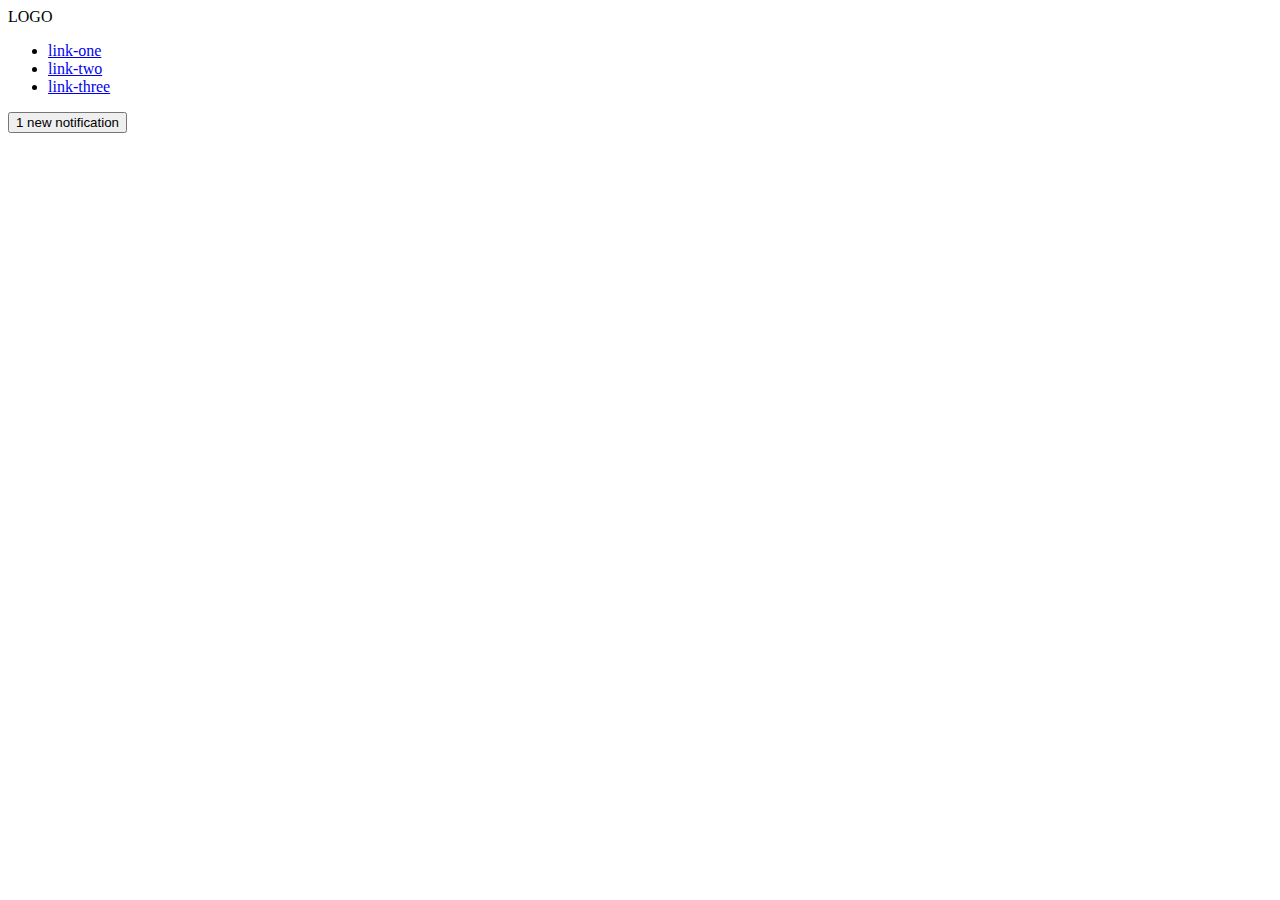
==== flex/03-flex-header-2/index.html @ a4fffb8d "Finished with a little help" ====
<!DOCTYPE html>
<html lang="en">
  <head>
    <meta charset="UTF-8">
    <meta http-equiv="X-UA-Compatible" content="IE=edge">
    <meta name="viewport" content="width=device-width, initial-scale=1.0">
    <title>Flex Header 2</title>
    <link rel="stylesheet" href="style.css">
  </head>
  <body>
    <div class="header">
      <div class="logo">
        LOGO
      </div>
      <ul class="links">
        <li><a href="google.com">link-one</a></li>
        <li><a href="google.com">link-two</a></li>
        <li><a href="google.com">link-three</a></li>
      </ul>
      <div class="right">
      <button class="notifications">
        1 new notification
      </button>
      <div class="profile-image"></div></div>
    </div>
  </body>
</html>
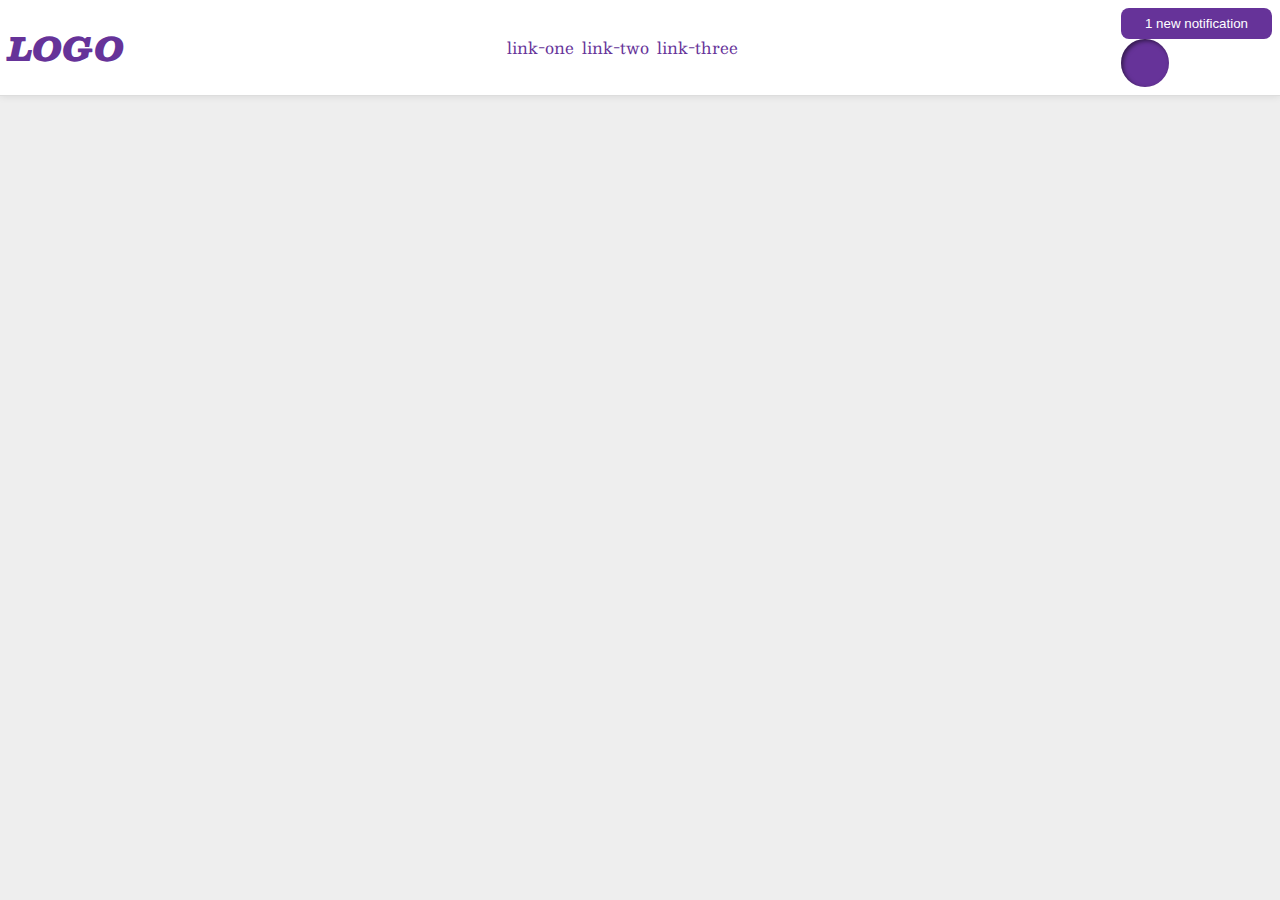
==== commit 66dc1d95: "Made some progress but i am stuck for now. will try again tomorow" ====
--- a/flex/03-flex-header-2/index.html
+++ b/flex/03-flex-header-2/index.html
@@ -17,7 +17,7 @@
         <li><a href="google.com">link-two</a></li>
         <li><a href="google.com">link-three</a></li>
       </ul>
-      <div class="right">
+      <div class="riht">
       <button class="notifications">
         1 new notification
       </button>
--- a/flex/03-flex-header-2/style.css
+++ b/flex/03-flex-header-2/style.css
@@ -0,0 +1,56 @@
+/* this is some magical font-importing.  
+you'll learn about it later. */
+@import url('https://fonts.googleapis.com/css2?family=Besley:ital,wght@0,400;1,900&display=swap');
+
+body {
+  margin: 0;
+  background: #eee;
+  font-family: Besley, serif;
+}
+
+.header {
+  background: white;
+  border-bottom: 1px solid #ddd;
+  box-shadow: 0 0 8px rgba(0,0,0,.1);
+  display: flex;
+  align-items: center;
+  justify-content: space-between;
+  gap: 10px;
+  padding: 8px;
+}
+
+.profile-image {
+  background: rebeccapurple;
+  box-shadow: inset 2px 2px 4px rgba(0,0,0,.5);
+  border-radius: 50%;
+  width: 48px;
+  height: 48px;
+}
+
+.logo {
+  color: rebeccapurple;
+  font-size: 32px;
+  font-weight: 900;
+  font-style: italic;
+}
+
+button {
+  border: none;
+  border-radius: 8px;
+  background: rebeccapurple;
+  color: white;
+  padding: 8px 24px;
+}
+
+a {
+  /* this removes the line under our links */
+  text-decoration: none;
+  color: rebeccapurple;
+}
+
+ul {
+  list-style-type: none;
+  display: flex;
+  gap: 8px;
+  padding: 0;
+}
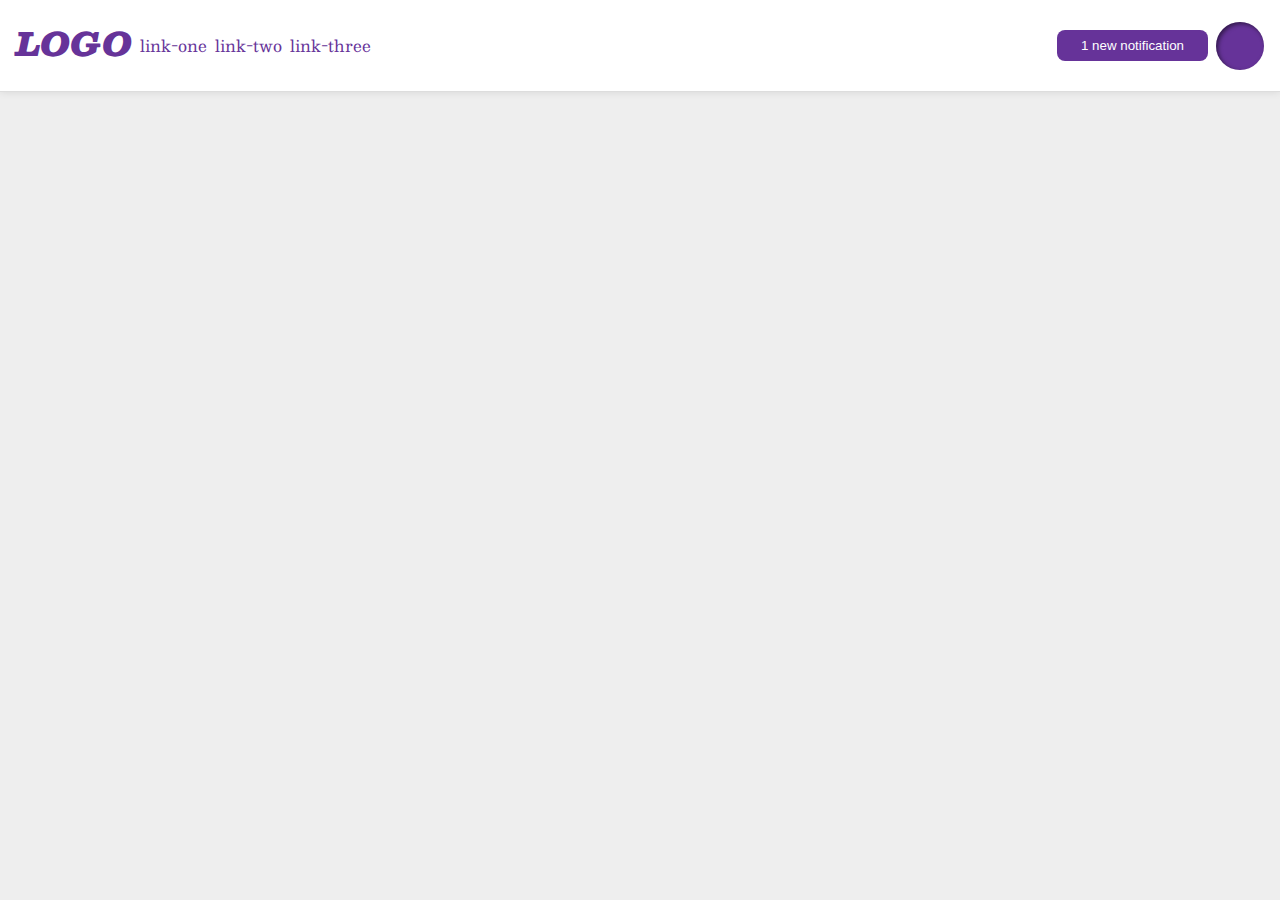
==== commit 7872b7be: "Done / My solution" ====
--- a/flex/03-flex-header-2/index.html
+++ b/flex/03-flex-header-2/index.html
@@ -9,6 +9,7 @@
   </head>
   <body>
     <div class="header">
+      <div class="left">
       <div class="logo">
         LOGO
       </div>
@@ -17,7 +18,8 @@
         <li><a href="google.com">link-two</a></li>
         <li><a href="google.com">link-three</a></li>
       </ul>
-      <div class="riht">
+      </div>
+      <div class="right">
       <button class="notifications">
         1 new notification
       </button>
--- a/flex/03-flex-header-2/style.css
+++ b/flex/03-flex-header-2/style.css
@@ -1,7 +1,7 @@
 /* this is some magical font-importing.  
 you'll learn about it later. */
 @import url('https://fonts.googleapis.com/css2?family=Besley:ital,wght@0,400;1,900&display=swap');
-
+/* My Solution */
 body {
   margin: 0;
   background: #eee;
@@ -16,7 +16,7 @@
   align-items: center;
   justify-content: space-between;
   gap: 10px;
-  padding: 8px;
+  padding: 16px;
 }
 
 .profile-image {
@@ -34,23 +34,37 @@
   font-style: italic;
 }
 
+.left{
+  display: flex;
+  gap: 8px;
+}
+
+.right{
+  display: flex;
+  gap: 8px;
+}
+
 button {
   border: none;
   border-radius: 8px;
   background: rebeccapurple;
   color: white;
   padding: 8px 24px;
+  margin: auto;
 }
+
 
 a {
   /* this removes the line under our links */
   text-decoration: none;
   color: rebeccapurple;
+  
 }
 
 ul {
   list-style-type: none;
   display: flex;
+  padding: 0;
   gap: 8px;
-  padding: 0;
+  
 }
